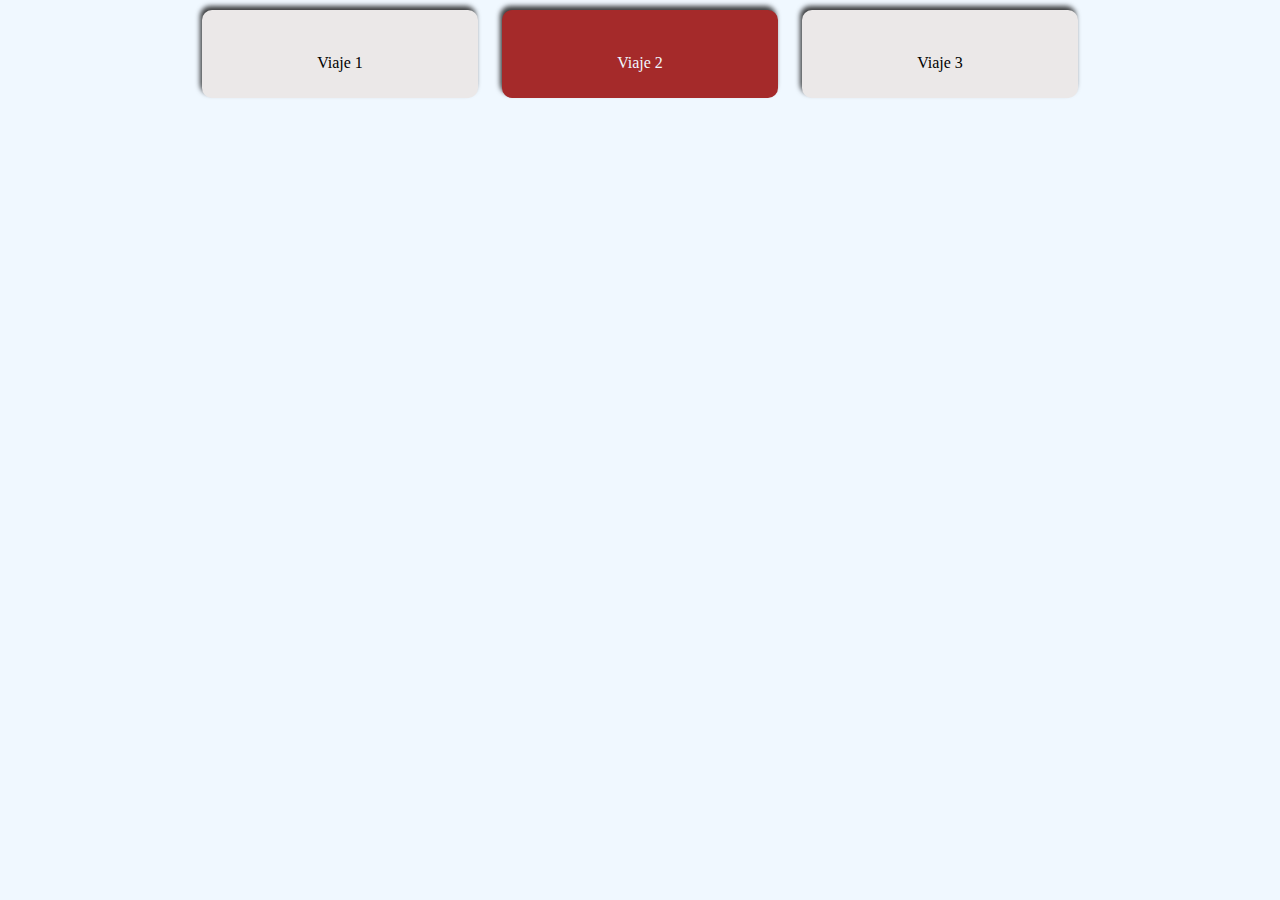
==== Coches/coches.html @ 2f6567f5 "31e Commit" ====
<!DOCTYPE html>
<html lang="en">
<head>
    <meta charset="UTF-8">
    <meta name="viewport" content="width=device-width, initial-scale=1.0">
    <title>Document</title>
    <link rel="stylesheet" href="styles.css">
</head>
<body>
    <main class="main">

        <div class="card">
            <img src="https://lp-cms-production.imgix.net/2022-03/iStock-1172280178%20RFE.jpg?sharp=10&vib=20&w=1200&w=600&h=400" alt="">
            <p>Viaje 1</p>
        </div>

        <div class="card card2">
            <img src="https://lp-cms-production.imgix.net/2022-03/iStock-1172280178%20RFE.jpg?sharp=10&vib=20&w=1200&w=600&h=400" alt="">
            <p>Viaje 2</p>
        </div>

        <div class="card">
            <img src="https://lp-cms-production.imgix.net/2022-03/iStock-1172280178%20RFE.jpg?sharp=10&vib=20&w=1200&w=600&h=400" alt="">
            <p>Viaje 3</p>
        </div>

    </main>    
</body>
</html>
---- Coches/styles.css ----
body {
    background-color: aliceblue;
    margin: 0px;
    padding: 0px;    
}

footer {
    background-color: rgb(55, 55, 172);
    color: aliceblue;
    text-align: center;
    padding: 20px 0 20px 0;
    font-weight: normal;
    font-size: 12px;
    text-transform: capitalize;    
}

header {
    background-color: aquamarine;
    padding: 40px 0;
    margin-bottom: 50px;
}

h1 {
    text-align: center;
}

.card {
    display: inline-block;
    width:20%;
    margin:10px;
    background-color: rgb(235, 232, 232);
    padding: 10px;
    border-radius: 10px;
    border: light;
    box-shadow: -2px -4px 5px 0px rgba(0,0,0,0.75);
    -webkit-box-shadow: -2px -4px 5px 0px rgba(0,0,0,0.75);
    -moz-box-shadow: -2px -4px 5px 0px rgba(0,0,0,0.75);
}

.card2 {
    background-color: brown;
    color: aliceblue;
}

img {
    width: 100%;
    border-radius: 10px;
}

.main {
    text-align: center;
    align-items: center;
    height: 70vh;
}
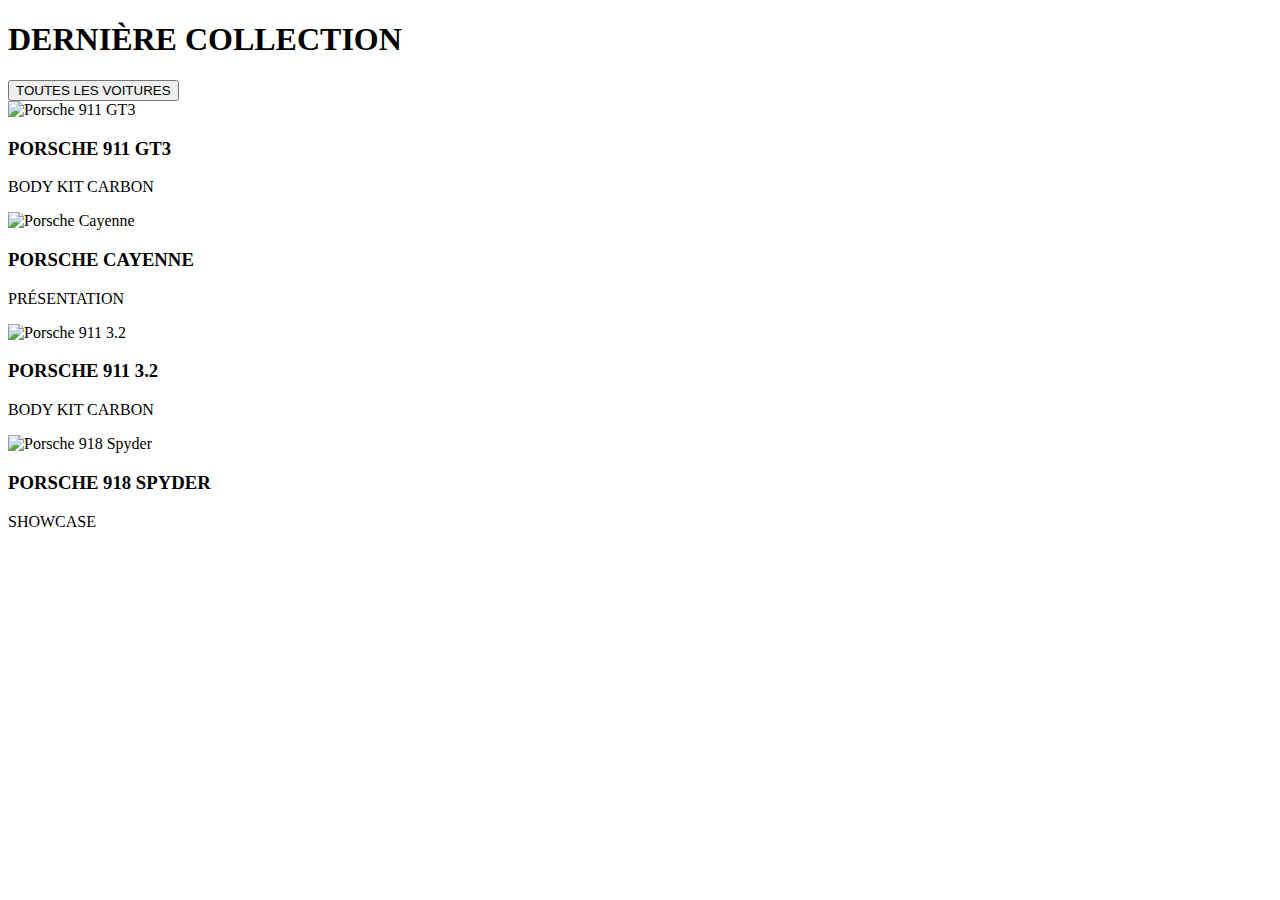
==== commit ed809ecb: "32 Commit" ====
--- a/Coches/coches.html
+++ b/Coches/coches.html
@@ -4,26 +4,43 @@
     <meta charset="UTF-8">
     <meta name="viewport" content="width=device-width, initial-scale=1.0">
     <title>Document</title>
-    <link rel="stylesheet" href="styles.css">
 </head>
 <body>
-    <main class="main">
-
-        <div class="card">
-            <img src="https://lp-cms-production.imgix.net/2022-03/iStock-1172280178%20RFE.jpg?sharp=10&vib=20&w=1200&w=600&h=400" alt="">
-            <p>Viaje 1</p>
+  <div class="container">
+    <div class="header">
+      <h1>DERNIÈRE COLLECTION</h1>
+      <button>TOUTES LES VOITURES</button>
+    </div>
+    <div class="card-container">
+      <div class="card">
+        <img src="https://via.placeholder.com/300x150" alt="Porsche 911 GT3">
+        <div class="card-content">
+          <h3>PORSCHE 911 GT3</h3>
+          <p>BODY KIT CARBON</p>
         </div>
-
-        <div class="card card2">
-            <img src="https://lp-cms-production.imgix.net/2022-03/iStock-1172280178%20RFE.jpg?sharp=10&vib=20&w=1200&w=600&h=400" alt="">
-            <p>Viaje 2</p>
+      </div>
+      <div class="card">
+        <img src="https://via.placeholder.com/300x150" alt="Porsche Cayenne">
+        <div class="card-content">
+          <h3>PORSCHE CAYENNE</h3>
+          <p>PRÉSENTATION</p>
         </div>
-
-        <div class="card">
-            <img src="https://lp-cms-production.imgix.net/2022-03/iStock-1172280178%20RFE.jpg?sharp=10&vib=20&w=1200&w=600&h=400" alt="">
-            <p>Viaje 3</p>
+      </div>
+      <div class="card">
+        <img src="https://via.placeholder.com/300x150" alt="Porsche 911 3.2">
+        <div class="card-content">
+          <h3>PORSCHE 911 3.2</h3>
+          <p>BODY KIT CARBON</p>
         </div>
-
-    </main>    
+      </div>
+      <div class="card">
+        <img src="https://via.placeholder.com/300x150" alt="Porsche 918 Spyder">
+        <div class="card-content">
+          <h3>PORSCHE 918 SPYDER</h3>
+          <p>SHOWCASE</p>
+        </div>
+      </div>
+    </div>
+  </div>
 </body>
-</html>+</html>
